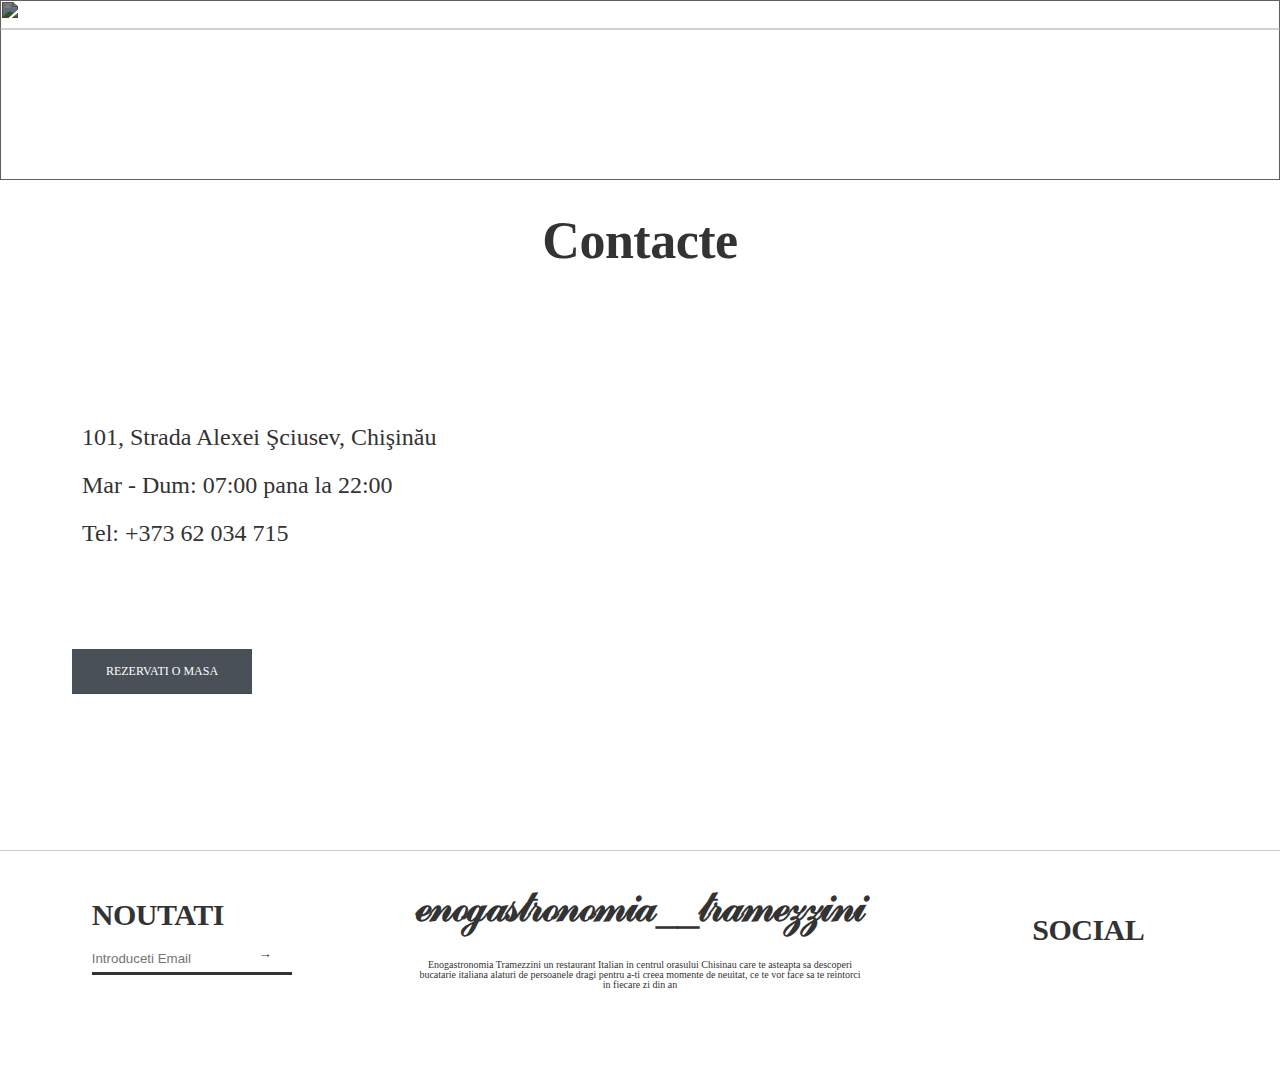
==== page/contacte.html @ 8eac7aad "Add files via upload" ====
<!DOCTYPE html>
<html lang="en">
<head>
    <meta charset="UTF-8">
    <meta name="viewport" content="width=device-width, initial-scale=1.0">
    <title>Contacte &verbar; Tramezzini Casa Gastronomiei Italiene</title>
    <link rel="stylesheet" href="/css/style.css" />
    <link rel="stylesheet" href="/css/general.css" />
    <link rel="stylesheet" href="/css/style-contacte.css" />
    <link rel="stylesheet" href="/css/queries.css" />
</head>
<body>
    <header class="header-container ">
        <div class="navigation ">
          <ul class="header-list">
            <li class="header-list-item" >
              
              <div class="list-item-text ">
              <div class="square-big"></div>
              <a href="/index.html">Pagina Pricipala</a>
            </div>
            </li>
            <li class="header-list-item">
              <div class="list-item-text">
              <div class="square-big"></div>
              <a href="despre-noi.html">Despre Noi</a>
              </div>
            </li>
            <li class="header-list-item">
              <div class="list-item-text">
              <div class="square-big"></div>
              <a href="povestea-noastra.html">Povestea Noastra</a>
              </div>
            </li>
            <li class="header-list-item" id="active-item">
              <div class="list-item-text">
  
              <div class="square-big"></div>
              <a href="#">Contacte</a>
              </div>
            </li>
            <li class="header-list-item">
              <div class="list-item-text">
  
              <div class="square-big"></div>
              <a href="meniu.html">Meniul Nostru</a>  
              </div>          
            </li>
            <li class="header-list-item">
              <div class="list-item-text">
  
              <div class="square-big"></div>
              <a href="https://ig.me/m/enogastronomia_tramezzini_"><span id="gold">Rezerva o Masa</span></a>  
              </div>          
            </li>
          </ul>
  
          <ul class="header-info-list">
            <li class="header-info-list-item">
              <div class="pre-header-section">
                  <ion-icon
                    name="location-outline"
                    class="pre-header-icon"
                  ></ion-icon>
                  <a href="https://maps.app.goo.gl/6AKCDLFX1nU8ZpYNA">101, Strada Alexei Şciusev, Chişinău</a>
                </div>
            </li>
            <li class="header-info-list-item">
              <div class="pre-header-section">
                  <ion-icon
                    name="call-outline"
                    class="pre-header-icon"
                  ></ion-icon>
                  <a href="tel:+37362034715">+373 62 034 715</a>
                </div>
            </li>
            <li class="header-info-list-item">
                 <div class="pre-header-section">
                  <ion-icon
                    name="mail-outline"
                    class="pre-header-icon"
                  ></ion-icon>
                  <a href="mailto:enogastronomia-tramezzini@gmail.com"
                    >enogastronomia-tramezzini@gmail.com</a
                  >
                </div>
            </li>
          </ul>
        </div>
      </header>
      <div class="overlay "></div>
  
          <section class="pre-header--container">
            <div class="pre-header">
              <div class="pre-header--module">
                <div class="pre-header-section">
                  <ion-icon
                    name="location-outline"
                    class="pre-header-icon"
                  ></ion-icon>
                  <a href="https://maps.app.goo.gl/6AKCDLFX1nU8ZpYNA">101, Strada Alexei Şciusev, Chişinău</a>
                </div>
                <div class="square dissapear"></div>
  
                <div class="pre-header-section dissapear">
                  <ion-icon
                    name="time-outline"
                    class="pre-header-icon"
                  ></ion-icon>
                  <p>Mar - Dum: 07:00 pana la 22:00</p>
                </div>
              </div>
  
              <div class="pre-header-section position-center gone">
                <ion-icon
                  name="time-outline"
                  class="pre-header-icon"
                ></ion-icon>
                <p>Mar - Dum: 07:00 pana la 22:00</p>
              </div>
              <div class="pre-header--module">
                <div class="pre-header-section">
                  <ion-icon
                    name="call-outline"
                    class="pre-header-icon"
                  ></ion-icon>
                  <a href="tel:+37362034715">+373 62 034 715</a>
                </div>
  
                <div class="square dissapear" ></div>
                <div class="pre-header-section dissapear">
                  <ion-icon
                    name="mail-outline"
                    class="pre-header-icon"
                  ></ion-icon>
                  <a href="mailto:enogastronomia-tramezzini@gmail.com"
                    >enogastronomia-tramezzini@gmail.com</a
                  >
                </div>
              </div>
            </div>
          </section>
  
          <header class="header">
            
            <button class="menu" id="menu">
              <div class="rectangle rt-1"></div>
              <div class="rectangle rt-2"></div>
              <div class="rectangle rt-3"></div>
            </button>
           
           <a href="/index.html"> <img  src="/logo.png" alt="" class="logo" /> </a>
  
            <div class="social-icons">
              <a href="https://www.facebook.com/people/Enogastronomia-Tramezzini/100083221666128/"
                ><ion-icon name="logo-facebook" class="social-logo"></ion-icon>
              </a>
              <a href="https://www.instagram.com/enogastronomia_tramezzini_/"
                ><ion-icon name="logo-instagram" class="social-logo"></ion-icon
              ></a>
            </div>
          </header>

          <div class="background-img">
          <img src="/img/DSC00009.JPG" alt="">
        </div>


        <section class="contacte-container">
            <div class="contact-section-2 container">
                <div class="contact-section-title">
            <h1 class="heading-primary">Contacte</h1>
        </div>
            <div class="contacte-container-text">
                <div class="section-text" >
                    <ion-icon
                      name="location-outline"
                      class="pre-header-icon"
                    ></ion-icon>
                    <a href="https://maps.app.goo.gl/6AKCDLFX1nU8ZpYNA">101, Strada Alexei Şciusev, Chişinău</a>
                  </div>
                    <div class="section-text" >
                    <ion-icon
                      name="time-outline"
                      class="pre-header-icon"
                    ></ion-icon>
                    <p>Mar - Dum: 07:00 pana la 22:00</p>
                    </div>
              
                    <div class="section-text margin-btm-medium" >
                    <ion-icon name="call-outline" class="pre-header-icon" ></ion-icon>
                    <a href="tel:+37362034715">Tel: +373 62 034 715 </a>
                    </div>

                    <div class="footer-social-logo social-icons">
                        <a href="https://www.facebook.com/people/Enogastronomia-Tramezzini/100083221666128/"
                        ><ion-icon name="logo-facebook" class="social-logo"></ion-icon>
                      </a>
                      <a href="https://www.tiktok.com/@tramezzini84?is_from_webapp=1&sender_device=pc">
                      <ion-icon name="logo-tiktok" class="social-logo"></ion-icon></a>
                      <a href="https://www.instagram.com/enogastronomia_tramezzini_/"
                        ><ion-icon name="logo-instagram" class="social-logo"></ion-icon
                      ></a>
                    </div>

                    <div class="btn-slide" id="contact-slide">
                        <a
                          href="https://ig.me/m/enogastronomia_tramezzini_"
                          class="slide-text" id="contact-text"
                          >Rezervati o masa</a
                        >
                        <a
                          href="https://ig.me/m/enogastronomia_tramezzini_"
                          class="slide-logo"
                        >
                          <ion-icon name="calendar-outline" class="social-logo"></ion-icon>
                        </a>
        
                      </div>
            </div>
            <div class="contact-section-map">
            <iframe src="https://www.google.com/maps/embed?pb=!1m14!1m8!1m3!1d1359.4848790931437!2d28.82961898117293!3d47.040824228911774!3m2!1i1024!2i768!4f13.1!3m3!1m2!1s0x40c97df5c424f32d%3A0xf8d1a107ef6e7cd5!2sENOGASTRONOMIA%20TRAMEZZINI!5e0!3m2!1sen!2s!4v1689856167009!5m2!1sen!2s" width="600" height="450" style="border:0;" allowfullscreen="" loading="lazy" referrerpolicy="no-referrer-when-downgrade"></iframe>
        </div>
        </div>
        
        </section>
        <footer class="footer-container">
            <div class="footer  grid"> 
              <div class="news-cell">
                <div class="container-social">
                  <h2 class="heading-tertiary" id="margin-btm-small">NOUTATI</h2>
                  <form name="submit-to-google-sheet" class="input-container">
                    <input
                      class="inpt"
                      type="email"
                      name="Email"
                      required="required"
                      placeholder="Introduceti Email"
                    />
                    <button type="submit" class="btn-inpt">&rarr;</button>
                    <p class="good"></p>
                  </form>
                </div>
              </div>
      
              <div class="footer-logo-container">
                <h1 class="heading-secondary logo-footer" id="margin-btm-mid">enogastronomia__tramezzini</h1>
                <p>Enogastronomia Tramezzini un restaurant Italian in centrul orasului Chisinau care te asteapta sa 
                  descoperi bucatarie italiana alaturi de persoanele dragi pentru a-ti creea momente de neuitat, ce te vor face sa te reintorci in fiecare zi din an</p>
              </div>
              <div class="footer-social-container">
                <div class="footer-social-container-text">
                <h2 class="heading-tertiary" id="margin-btm-small">
                  SOCIAL
                </h2>
                <div class="footer-social-logos social-icons">
                <a href="https://www.facebook.com/people/Enogastronomia-Tramezzini/100083221666128/"
                ><ion-icon name="logo-facebook" class="social-logo"></ion-icon>
              </a>
              <a href="https://www.tiktok.com/@tramezzini84?is_from_webapp=1&sender_device=pc">
              <ion-icon name="logo-tiktok" class="social-logo"></ion-icon></a>
              <a href="https://www.instagram.com/enogastronomia_tramezzini_/"
                ><ion-icon name="logo-instagram" class="social-logo"></ion-icon
              ></a>
            </div>
              </div>
            </div>
            </div>
          </footer>
          <script
            type="module"
            src="https://unpkg.com/ionicons@7.1.0/dist/ionicons/ionicons.esm.js"
          ></script>
          <script
            nomodule
            src="https://unpkg.com/ionicons@7.1.0/dist/ionicons/ionicons.js"
          ></script>

          <script src="/script.js"></script>
          
</body>
</html>
---- css/style.css ----
* {
  margin: 0;
  padding: 0;
  scroll-behavior: smooth;
  box-sizing: border-box;
}

*::after,
*::before {
  margin: 0;
  padding: 0;
  box-sizing: border-box;
}

html {
  font-size: 62.5%;
  color: #fff;
}

body {
  font-family: sans-serif;
  line-height: 1;
  font-weight: 400;
  color: #fff;
  position: relative;



}



#home{
  overflow-x: hidden ;
  
}

/* *************************** */

/* header */

.header-container{
  z-index: 999;
  background-color: hwb(0 100% 0% / 0.9);
  position: fixed;
  top: 0;
  left: 0;
  width: 45rem;
  height: 100vh;
  transform: translateX(-100%);
  -webkit-backdrop-filter: blur(5px);
  backdrop-filter: blur(5px);
  transition: all 0.3s ease;
  /* doesnt allow transitions at all */
  /* display: none */

  /* hide it visually */
  opacity: 0;

  /* make it unacccesible to mouse and keyboard */
  pointer-events: none;

  /* hide it from screen readers */
  visibility: hidden;

}




.nav-open .header-container {
  opacity: 1;
  pointer-events: auto;
  visibility: visible;
  transform: translateX(0%);

}



.navigation{
  width: 100%;
  height: 100%;
  display: grid;
  grid-template-rows: 1fr 1fr;
  padding-top: 4rem;
  padding-bottom: 2rem;
  position: relative;
}




.header-list{
  list-style: none;
  display: flex;
  flex-direction: column;
  font-size: 2rem;
}

.header-list-item{
border-bottom: 1px solid #00000029;
 z-index: 9999;
height: 6.8rem;
 display: flex;
 align-items: center;
position: relative;
}

.list-item-text{
  display: flex;
 align-items: center;
 margin-left: 1.4rem;
gap: 1.4rem;
position: absolute;
left: -2.8rem;
transition: all 0.3s ease;
width: 100%;
padding: 3.2rem 0;
}


.header-list-item:hover .list-item-text{
  left: 0;
}


#active-item .list-item-text{
  left: 0;
}

.header-list-item a {
  color: #333;
  text-decoration: none;

}

.square-big{
  content: "";
  width: 1rem;
  height: 1rem;
  border: 1px solid #333;
  transform: rotate(45deg);
}

.header-info-list{
  display: flex;
  flex-direction: column;
  list-style: none;
  justify-content: end;
  margin-left: 1.4rem;
  gap: 0.8rem;
}


.header-info-list-item .pre-header-section a:link,
.header-info-list-item .pre-header-section a:visited{
  color: #333;
  text-decoration: none;
  cursor: pointer;
  transition: all 0.3s ease;
  font-size: 1.4rem;
}


.header-info-list-item .pre-header-section .pre-header-icon{
  color: #333;
  width: 1.4rem;
  height: 1.4rem;
}

.header-info-list-item .pre-header-section a:hover,
.header-info-list-item .pre-header-section a:active{
  color: #5f5f5f;
}

.overlay {
  position: fixed;
  top: 0;
  left: 0;
  width: 100%;
  height: 100%;
  background-color: rgba(0, 0, 0, 0.3);
  z-index: 10;
  transition: all 0.3s ;
  opacity: 0;
  pointer-events: none;
  visibility: hidden;


}


.show-overlay{
  opacity: 1;
  pointer-events: auto;
  visibility: visible;
  z-index: 5;
}





/* *************************** */

/* nav */

/* .nav{
  width: 100%;
position: absolute;
top: 0;
background-color: #333333c0;
z-index: 999;
display: flex;
align-items: center;
justify-content: space-between;
padding: 1.6rem 3.2rem;
} */


.header.sticky {
  position: fixed;
  height: 60px;
  z-index: 900;
  padding: 1.6rem 3.2rem;
  background-color: #333333c0;
top: 0;
  box-shadow: 0 12px 24px rgba(0, 0, 0, 0.25);
  animation: fade-down 0.4s forwards ;
}

@keyframes fade-down{
  0%{
    transform: translateY(-30px);
    opacity: 0;
  }
  100%{
    transform: translateY(0);
    opacity: 1;
  }
}

.hide {
  opacity: 0;
  transition: all 1 ease;
}

.show {
  opacity: 1;
  transition: all 1 ease;
}


/* *************************** */



/* *************************** */
/* hero */


.hero {
  background-color:  hsla(180, 2%, 8%, 1);
  position: relative;
  height: 100vh;
  overflow: hidden;
  z-index: 1;
}

.hero .slider-item {
  position: absolute;
  top: 50%;
  left: 50%;
  transform: translate(-50%, -50%);
  width: 100%;
  height: 100%;
  display: grid;
  place-content: center;
  padding-block-start: 100px;
  opacity: 0;
  visibility: hidden;
  transition: 1000ms ease;
  z-index: 1;
}

.hero .slider-item.active {
  opacity: 1;
  visibility: visible;
}

.hero-slider{
  height: 100%;
overflow: hidden;
position: relative;

}

.hero-text--section{

  position: absolute;
  top: 50%;
  left: 50%;
  transform: translate(-50%, -50%);
  /* margin: 0 auto; */
  display: flex;
  flex-direction: column;
  justify-content: center;
  align-items: center;
  text-align: center;
  font-family: "Cormorant Garamond", serif;
  width: 100%;
  height: 100%;
  opacity: 1;
}


.small-text{
  text-align: center;
}


.hero-container .slider-item.active {
  opacity: 1;
  visibility: visible;
  transition-delay: 0ms;
  z-index: 2;
}

.hero .slider-bg {
  position: absolute;
  top: 0;
  left: 0;
  width: 100%;
  height: 100%;
  transform: scale(1.15);
  filter: brightness(0.7);
  pointer-events: none;
  user-select: none;
  z-index: -1;
}


.hero .slider-item.active .slider-bg {
  animation: smoothScale 7s linear forwards;
}

@keyframes smoothScale {
  0% { transform: scale(1); }
  100% { transform: scale(1.15); }
} 

.img-cover{
  width: 100%;
  height: 100vh;
object-fit: cover;
}

.pre-header--container {
  border-bottom: 2px solid rgba(154, 154, 154, 0.465);
  margin-bottom: 2.4rem;
  position: absolute;
  left: 0%;
  width: 100%;
  z-index: 9;
}


.pre-header {
  display: flex;
  justify-content: space-between;
  margin: 0 auto;
  padding: 0.8rem 3.2rem;
  font-size: 1.2rem;
  position: relative;
}

.pre-header--module {
  display: flex;
  gap: 4.6rem;

  align-items: center;
}

.pre-header-section {
  display: flex;
  gap: 0.8rem;
}

.pre-header-section a:link,
.pre-header-section a:visited {
  color: #fff;
  text-decoration: none;
  cursor: pointer;
  transition: all 0.3s ease;
}

.pre-header-section a:hover,
.pre-header-section a:active {
  color: #a4a4a4;
}

.square {
  content: "";
  width: 0.6rem;
  height: 0.6rem;
  border: 1px solid #fff;
  transform: rotate(45deg);
}

.header {
  display: flex;
  justify-content: space-between;
  width: 100%;
  padding: 0 3.2rem;
  position: relative;
  position: absolute;
  left: 0;
  top: 64px;
  z-index: 9;
}

.menu {
  display: flex;
  justify-content: center;
  align-items: flex-start;
  flex-direction: column;
  border: none;
  outline: none;
  background: none;
  cursor: pointer;
  gap: 5px;
  position: relative;
  height: 15px;
  width: 25px;
}

.rectangle {
  background-color: #fff;
  height: 3px;
  width: 25px;
  border-radius: 9px;
  transition: all 0.3s;
  left: 0;
  position: absolute

}

.rt-1{
  top: 50%;
transform: translateY(-0.8rem);

}

.rt-2{
top: 50%;
transform: translateY(-50%);
}

.rt-3{
  top: 50%;
transform: translateY(0.5rem);

}

.menu:hover .rectangle{
  background-color: #bbb;
}

.menu:hover .rt-1{
  width: 18px;
}

.menu:hover .rt-3{
  width: 15px;
}




.social-icons {
  display: flex;
  gap: 1.2rem;
}
.social-icons a:link,
.social-icons a:visited {
  color: #fff;
  text-decoration: none;
  transition: all 0.3s ease;
}

.social-icons a:hover,
.social-icons a:active {
  color: #a4a4a4;
  cursor: pointer;
}

.social-logo {
  width: 2.4rem;
  height: 2.4rem;
}

.logo {
  position: absolute;
  top: 50%;
  left: 50%;
  transform: translate(-50%, -50%);
  width: 20rem;
}

.arr-btn {
  position: absolute;
  top: 50%;
  transform: translateY(-50%);
  padding: 2rem;
  outline: none;
  background: none;
  border: none;
  cursor: pointer;
  z-index: 9;

}


.arrow{
  width: 4.8rem;
  height: 4.8rem;
  color: #fff;
}

.arr-left {
  left: 2rem;
}

.arr-right {
  right: 2rem;
}


.hero-title {
  font-size: 7.4rem;
  width: 70rem;
  letter-spacing: -1.5px;
  letter-spacing: 0.5px;
  line-height: 1.1;
  margin-bottom: 2rem;
  font-weight: 700
}

.hero-small-title {
  font-size: 1.4rem;
  text-transform: uppercase;
  line-height: 1.4;
  letter-spacing: 1.2px;
  margin-bottom: 1.6rem;
  font-weight: 600;
  z-index: 9;
}

.hero-text {
  font-size: 1.8rem;
  margin-bottom: 6.4rem;
  font-weight: 500;
}

.hero-follow-up:link,
.hero-follow-up:visited {
  color: #fff;
  font-size: 1.2rem;
  text-transform: uppercase;
  letter-spacing: 0.5;
  transition: all 0.4s;
  display: inline-block;
  text-decoration: none;
  padding: 0 0.6rem;
  border-bottom: 1px solid white;
  padding-bottom: 0.4rem;
  transition: all 0.3s ease;
}

.hero-follow-up:hover,
.hero-follow-up:active {
  border-bottom: 1px solid rgba(255, 255, 255, 0);
}

.slider-reveal {
  opacity: 0;
  transform: translateY(3rem);
}

.slider-item.active .slider-reveal {
  animation: fade-up 1s ease forwards;
}

@keyframes fade-up {
  0% {
    opacity: 0;
    transform: translateY(30px);
  }

  100% {
    opacity: 1;
    transform: translateY(0px);
  }
}

@keyframes fade-in {
  0% {
    opacity: 0;
  }
  100% {
    opacity: 1;
  }
}

.slider-item.active .slider-reveal {
  animation: fade-up 1s ease forwards;
}

.slider-item.active .hero-small-title {
  animation-delay: 500ms;
}
.slider-item.active .hero-title {
  animation-delay: 1000ms;
}
.slider-item.active .hero-text {
  animation-delay: 1500ms;
}

.slider-item.active .hero-follow-up {
  animation-delay: 2000ms;
}

/* form */
.form {
  display: flex;
  justify-content: center;
  align-items: center;
  margin-bottom: 4.8rem;
  
}

.form .square {
  width: 0.6rem;
  height: 0.6rem;
  z-index: 9;
}

.circle {
  content: "";
  width: 0.6rem;
  height: 0.6rem;
  border: 1px solid #fff;
  border-radius: 50%;
  background-color: #fff;
  z-index: 9;
}

.line {
  height: 0.1rem;
  width: 3rem;
  background-color: #fff;
  z-index: 9;
}

.box {
  width: 1.3rem;
  height: 1.3rem;

  position: relative;
  margin: 0 0.3rem;
  z-index: 9;
}

.box:before,
.box:after {
  content: "";
  position: absolute;
}

.box:before {
  position: absolute;
  top: 0;
  left: 0;
  content: "";
  height: calc(
    100%
  ); /* -22px is 2 * 10px gap on either side - 2px border on either side */
  width: calc(
    100%
  ); /* -22px is 2 * 10px gap on either side - 2px border on either side */
  border: 1px solid #fff;
  transform: rotateX(45deg) rotateZ(45deg);
}
/* *********************************** */
/* swiper */

.swiper-section{
  margin-top: 9.6rem;
}

.swiper {
  width: 100%;
position: relative;
margin-bottom: 3rem;
}

.swiper-slide {
  background-position: center;
  width: 700px;
  height: 400px;
  position: relative;
}


.swiper-slide img {
  display: block;
  width: 100%;
  height: 100%;
  object-fit: cover;
  position: relative;
}

.swp-2 img{
  object-position: 50% 70%
  
}

.swp-3 img{
  object-position: 50% 90%
  
}

.swp-1 img{
  object-position: 100% 60%
}

.swiper-slide:before{
position: absolute;
height: 100%;
width: 100%;
content: '';
background-color: rgba(0, 0, 0, 0.26);
top: 0;
left: 0;
z-index: 2;
}


.swiper-slide:after{
  font-family: 'Montserrat', sans-serif;
  font-weight:  500;
  position: absolute;
  width: auto;
  height: auto;
  bottom: 10px;
  left: 30px;
  font-size: 2.8rem;
  z-index: 3;
  text-shadow: 0 1.2rem 2.4rem rgba(0, 0, 0, 1);
}

.swp-1::after{
  content: 'Prosciutto Cotto cu trufe';
}

.swp-2:after{
content: 'Lasagna cu ciuperci';
}

.swp-3:after{
  content: 'Brie de Buffola';
  }


  .swiper-text-container{
    display: flex;
    align-items: center;
    justify-content: center;
    flex-direction: column;
  font-family: "Cormorant Garamond", serif;
  }

  .swiper-text-container .subheading{
    color: #333;
  }

  .swiper-text-container .heading-secondary{
    margin-bottom: 5.8rem;
  }

  .swiper-text-container .form{
    margin-bottom: 3.2rem;
  }

/* Galerie */
/* *********************************** */

.galerie-container {
  margin: 9.6rem 0;
}

.galerie {
  grid-template-columns: 40% 1fr;
  font-family: "Cormorant Garamond", serif;
  position: relative;
}

#galerie-secondary {
  margin-bottom: 2.4rem;
}

.galerie-text {
  font-size: 1.8rem;
  font-weight: 500;
  line-height: 1.8;
  margin-bottom: 4.8rem;
  color: #333;
}
.galerie-img {
  overflow: scroll;

}

.container-img:link,
.container-img:visited {
  transition: all 0.3s ease;
  display: inline-block;
  position: relative;
  margin-bottom: 1rem;
  height: 30.8rem;
  color: rgba(255, 255, 255, 0.6);
  width: 23.4rem;
  background: url("/galerie/galerie-1.png");
  background-size: cover;
  transition: all 0.5s ease;
}

.logo-galerie {
  position: absolute;
  left: 50%;
  top: 50%;
  transform: translate(-50%, -50%);
  z-index: 3;
}

.tint {
  height: 30.8rem;
  width: 23.4rem;
  background-color: rgba(0, 0, 0, 0);
  z-index: 2;
  transition: all 0.5s;
}

.container-img:nth-child(1) {
  background: url("/galerie/galerie-1.png");
  background-size: cover;
}

.container-img:nth-child(2) {
  background: url("/galerie/galerie-2.png");
  background-size: cover;
}
.container-img:nth-child(3) {
  background: url("/galerie/galerie-3.png");
  background-size: cover;
}
.container-img:nth-child(4) {
  background: url("/galerie/galerie-4.png");
  background-size: cover;
}
.container-img:nth-child(5) {
  background: url("/galerie/galerie-5.png");
  background-size: cover;
}
.container-img:nth-child(6) {
  background: url("/galerie/galerie-6.png");
  background-size: cover;
}

.container-img:hover,
.container-img:active {
  background-size: cover;
  color: #fff;
}

.container-img:hover .tint {
  background: rgba(0, 0, 0, 0.4);
}


.r-sign{
  position: absolute;
  z-index: 999;
  bottom: 2rem;
  right: 2rem;
  width: 3.2rem;
  height: 3.2rem;
  content: '&rarr;';
  background-color: rgba(51, 51, 51, 0.9);
display: flex;
align-items: center;
justify-content: center;
animation: infinite bg-fade 4s ;
font-size: 1.6rem;
border-radius: 6px;
}


@keyframes bg-fade{
  0%{
  right: 20%;
  opacity: 0;

  }

  20%{
    opacity: 1;
  }

  100%{
    right: -6rem;
  
    }
}


/* *********************************** */

/* big background */
.bg-container {
 position: relative;
}
.bg-container::after{
  background-image: url(/food-bg/section-background-30.png);
  background-size: cover;
  position: absolute;
  width: 100%;
  height: 100%;
  opacity: 0.4;
  content: '';
  left: 0;
  top: 0;
  z-index: -1;
}

.content-container {
  display: grid;
  grid-template-rows: auto auto 1fr;
  gap: 12.8rem;
}
/* *********************************** */

/* about-us */

.about-us-container {
  margin-top: 9.6rem;
}

.about-us {
  display: grid;
  grid-template-columns: 40% 20% 40%;
  font-family: "Cormorant Garamond", serif;
}

.about-us-img-container {
  display: flex;
  align-items: center;
  justify-content: center;
}

.about-us-img {
  height: 90%;
  height: 100vh;

}

.about-us-section {
  display: flex;
  justify-content: center;
  flex-direction: column;
}

.left-section {
  align-items: end;
  text-align: right;
}

.right-section {
  align-items: start;
  text-align: left;
}

.about-us-text {
  font-size: 1.6rem;
  line-height: 1.8;
  font-weight: 700;
  color: #333;
  margin-bottom: 3.2rem;
}

#about-us-secondary {
  margin-bottom: 2.4rem;
}

.btn:link,
.btn:visited {
  font-size: 1.4rem;
  color: #fff;
  padding: 1rem 2rem;
  text-decoration: none;
  background-color: #495057;
  border: 1px solid #495057;
  transition: all 0.4s ease;
}

.btn:hover,
.btn:active {
  background-color: #49505700;
  color: #495057;
}

.active.right-section{
animation: app-right 1s ease-in forwards
}

.active.left-section{
  animation: app-left 1s ease-in forwards;
}

@keyframes app-right{
  0%{transform: translate(-30px); opacity: 0;} 100%{transform: translate(0px); opacity: 1;}
}
@keyframes app-left{
  0%{transform: translate(30px); opacity: 0;} 100%{transform: translate(0px); opacity: 1;}
}
/* *********************************** */

/* *********************************** */

/* Menu */

.menu-container {
  font-family: "Cormorant Garamond";
}

.menu-section {
  color: #000;
  display: flex;
  flex-direction: column;
  align-items: center;
  justify-content: center;
  position: relative;
 
}

.and {
  font-family: "Commercial Script";
}

.swiper-section .form .box::before,
.menu-section .form .box::before {
  border: 1px solid black;
}

.menu-section .subheading {
  color: #333;
  font-size: 1.6rem;
  font-weight: 600;
}

.drinks-food-container {
  display: grid;
  grid-template-columns: 1fr 1fr;
  column-gap: 14rem;
  width: 90%;
  row-gap: 1.4rem;

}

.drinks-container,
.food-container {
  display: flex;
  flex-direction: column;
  justify-content: center;
  align-items: center;
}



.food-list {
  list-style: none;
  display: flex;
  flex-direction: column;
  gap: 3.2rem;
  width: 100%;
}

.food-pick {
  display: flex;
  align-items: center;
  justify-content: space-between;
  width: 100%;
}

.food-price {
  display: flex;
  align-items: center;
  justify-content: right;
  gap: 1.8rem;
  width: 40%;
}

.food-all{
  width: 60%;
  font-family: 'Montserrat', sans-serif;
}
.food {
  width: 80%;
  font-size: 1.5rem;
  font-weight: 400;
  line-height: 1.3;
}

.price {
  font-size: 2.2rem;
  font-weight: 400;
}

.description {
  font-size: 1.4rem;
  font-weight: 500;
}


.btn-container-menu{
  display: flex;
  justify-content: center;
  align-items: center;
  grid-column: 1/-1;
  margin-top: 2.4rem;
}
 

/* borders */

.menu-svg{
  stroke-dasharray: 500;
  stroke-dashoffset: 500;
  position: absolute;
  
}

.menu-svg-1{
  left: 20px;
  top: 90px;
  transform: scale(0.9);
}

.menu-svg-2{
  right: 20px;
  top: 90px;
  transform: scaleX(-1) scale(0.9);
}

.menu-svg-3{
  left: 20px;
  bottom: -60px;
  transform: scaleY(-1) scale(0.9);
}

.menu-svg-4{
  right: 20px;
  bottom: -60px;
  transform: scaleY(-1) scaleX(-1) scale(0.9);
}


.line-upper{
  position: absolute;
  content: '';
  width: 32%;
  height: 1px;
  background-color: #000;
 
}

.lu-left{
  left: 112px;
  top: 110px;
}

.lu-right{
  right: 112px;
  top: 110px;
  transform: scaleX(-1);
}


.line-middle{
  position: absolute;
  content: '';
  width: 1px;
  height: 0%;
  background-color: #000;
}

.lm-left{
  left: 35px;
  top: 184px;
}

.lm-right{
  right: 35px;
  top: 184px;
}

.line-lower{
  position: absolute;
  content: '';
  width: 42.1%;
  height: 1px;
  background-color: #000;
  bottom:-42px;
}

.ll-left{
  left: 111px;
}

.ll-right{
  right: 111px;
  transform: scaleX(-1);
}






.reveal {
   
  opacity: 1;
}

.reveal.active {
  opacity: 1;
}

.active.dash-big {
  animation: 1.4s dash-big  ease-in forwards;
 
}


.active.line-app-1{
  animation: 1.4s line-appear-1 ease-in forwards
}

.active.line-app-2{
  animation: 1.4s line-appear-2 ease-in forwards
}

.active.line-app-3{
  animation: 1.4s line-appear-3 ease-in forwards
}

@keyframes line-appear-1{
  0%{  width: 0;} 100%{ width: 32%;}
}

@keyframes line-appear-2{
  0%{  height: 0;} 100%{ height: 75.2%;}
}

@keyframes line-appear-3{
  0%{  width: 0;} 100%{ width: 42.1%;}
}



@keyframes dash-big {



  to{
    stroke-dashoffset: 0;

  }
}


/* *********************************** */

/* *********************************** */

/* Cuvanutul bucatarului */

.cuvantul-bucatarului {
  display: grid;
  grid-template-columns: 40% 60%;
}
.cuvantul-bucatarului-img-container{
  display: flex;
  justify-content: center;
  align-items: center;
}


.cuvantul-bucatarului-img-container img {
  width: 100%;
}

.cuvantul-bucatarului-text-container {
  font-family: "Cormorant Garamond";
  color: #333;
}

.cuvantul-bucatarului-text-container .subheading {
  color: #333;
  font-weight: 600;
}

.cuvantul-bucatarului-text-container .heading-primary {
  font-family: "Commercial Script";
  margin-bottom: 3.2rem;
}

.cuvantul-bucatarului-text {
  font-size: 1.8rem;
  width: 80%;
  margin-bottom: 3.2rem;
}

.cuvantul-bucatarului-text img {
  width: 100px;
  filter: brightness(0);
}

.cuvantul-bucatarului-text p {
  display: inline;
}

.name-chef {
  font-size: 1.6rem;
  margin-bottom: 1.6rem;
}

/* *********************************** */

/* *********************************** */

/* cta */



.contact-container{
  margin-top: 9.6rem;
  padding: 3.2rem;
}

.contact-section .subheading{
  color: #eee;
}


.contact-section {
  max-width: 100%;
  padding: 4.8rem 3.2rem;
  font-family: "Cormorant Garamond";
  color: #fff;
  display: grid;
  grid-template-columns: 1fr 1fr;
  background: linear-gradient(to right,#000000, #00000000), url('/img/contanct-bg-1.webp');
  background-size: cover;
 background-position: center;
 position: relative;
}

.contact-section::after{
  content: '';
  background-image: url('/contact-bg/arrow-up.png');
  height: 1.3rem;
  width: 12.4rem;
  position: absolute;
  left: 50%;
  transform: translateX(-50%);
}

.contact-section::before{
  content: '';
  background-image: url('/contact-bg/arrow-down.png');
  height: 1.3rem;
  width: 12.4rem;
  position: absolute;
  left: 50%;
  bottom: 0;
  transform: translateX(-50%);
}






.contact-text-container{
  display: flex;
  flex-direction: column;
  justify-content: center;
}

.contact-text-container .heading-primary{
  margin-bottom: 4.6rem;
  color: #fff;
}

.section-text {
  display: flex;
  gap: 1rem;
  font-size: 2.4rem;
  margin-bottom: 2.4rem;
}

.section-text a:link,
.section-text a:visited {
  
  color: #fff;
  text-decoration: none;
  cursor: pointer;
  transition: all 0.3s ease;
}

.section-text a:hover,
.section-text a:active {
  color: #aaa;
}

.contact-img-container{
  display: flex;
  align-items: center;
  justify-content: end;
  content: '';
}


#contact-slide{
  width: 18rem;
}

#contact-text{
  width: 18rem;
}

#contact-slide .slide-logo{
  width: 18rem;
}

/* *********************************** */


/* *********************************** */

/* footer */

.footer-container{
  border-top: 1px solid rgba(0, 0, 0, 0.2);
  margin-top: 9.6rem;
  margin-bottom: 6.8rem;
}

.footer{
  display: grid;
  grid-template-columns: 1fr 1fr 1fr;
  font-family: "Cormorant Garamond";
  color: #333;
  padding: 3.2rem 3.2rem;
  max-width: 100%;
}

.footer-social-container{
  display: flex;
  align-items: center;
  justify-content: center;
}

.footer-social-container-text{
  flex-direction: column;

  align-items: center;
}


.footer-logo-container{
  text-align: center;
}

.footer-social-logos{

  display: flex;
  justify-content: space-between;
}


.logo-footer{
  font-family: "Commercial Script";
  margin-bottom: 3.2rem;
}


.footer-social-logos a:link,
.footer-social-logos a:visited {
  color: #333;
  text-decoration: none;
  transition: all 0.3s ease;
}

.footer-social-logos a:hover,
.footer-social-logos a:active {
  color: #717171;
  cursor: pointer;
}

/* news cell */

.news-cell {
  display: flex;
  justify-content: center;
  align-items: center;
}



.container-social input {
  background-color: #ffffff;
  outline: none;
  border: none;
  border-bottom: 3px solid #333;
  width: 200px;
  height: 30px;
}

.btn-inpt {
  color: #333;
  position: absolute;
  top: 25%;
  right: 10%;
  transform: translateY(-50%);
  outline: none;
  border: none;
  cursor: pointer;
  background-color: #ffffff;
}

.good, .bad  {
  color: #000;
  font-size: 10px;
  width: 225px;
  position: absolute;
  bottom: -15px;
  font-weight: 600;
}










/* rights-section */

.rights-container{
  max-width: 100%;
  padding: 3.2rem;
  color: #717171;
  margin: 0 auto;
  text-align: center;
  border-top: 1px solid rgba(0, 0, 0, 0.2);
}



.rights-text{
  font-size: 1.2rem;
  font-weight: 400;
  margin-bottom: 1.4rem;
}

.design:link,.design:visited{
  color: #717171 ;

}

.design:hover,.design:active{
  text-decoration: none;

}




/* *********************************** */

/*
SPACING SYSTEM (px)
2 / 4 / 8 / 12 / 16 / 24 / 32 / 48 / 64 / 80 / 96 / 128

FONT SIZE SYSTEM (px)
10 / 12 / 14 / 16 / 18 / 20 / 24 / 30 / 36 / 44 / 52 / 62 / 74 / 86 / 98
*/
---- css/general.css ----
* {
  margin: 0;
  padding: 0;
  scroll-behavior: smooth;
  box-sizing: border-box;
}

*::after,
*::before {
  margin: 0;
  padding: 0;
  box-sizing: border-box;
}

html {
  font-size: 62.5%;
  color: #fff;
}

body {
  font-family: sans-serif;
  line-height: 1;
  font-weight: 400;
  color: #fff;


}


@font-face {
  font-family: "Commercial Script";
  src: url(/fonts/commercialscriptcomregular.ttf);
}


/* background */

/* ******************************* */

/* ******************************* */

.position-center{
  position: absolute;
  top: 50%;
  left: 50%;
  transform: translate(-50%,-50%);
}

.gone{
  display: none;
}

.gone-btn{
  display: none;
}

.gone-55{
  display: none;
}


.container {
  max-width: 120rem;
  margin: 0 auto;
  padding: 0 3.2rem;
}

.container-big {
  max-width: 140rem;
  margin: 0 auto;
  padding: 0 3.2rem;
}

.container-galerie {
  max-width: 100vw;
  padding-left: 3.2rem;
}

.grid {
  display: grid;
  row-gap: 9.6rem;
  column-gap: 6.4rem;
}


.hidden {
  display: none;
}

.input-container {
  display: flex;
  flex-direction: column;
  position: relative;
}
/* btn */

.btn-slide {
  display: flex;
  flex-direction: column;
  justify-content: center;
  align-items: center;
  color: #fff;
  width: 9rem;
  height: 4.5rem;
  background-color: #495057;
  position: relative;
  overflow: hidden;
}

.slide-text {
  color: #fff;
  position: absolute;
  top: 50%;
  left: 50%;
  font-size: 1.2rem;
  width: 9rem;
  text-align: center;
  transform: translate(-50%, -50%);
  transition: all 0.3s ease;
  text-decoration: none;
  text-transform: uppercase;
}

.slide-logo {
  top: 150%;
  left: 50%;
  transform: translate(-50%, -50%);
  position: absolute;
  width: 9rem;
  height: 4.5rem;
  background-color: #343a40;
  transition: all 0.3s ease;
  color: #fff;
  display: flex;
  justify-content: center;
  align-items: center;
}

.btn-slide:hover .slide-text {
  top: -50%;
  left: 50%;
  transform: translate(-50%, -50%);
}

.btn-slide:hover .slide-logo {
  top: 50%;
  left: 50%;
  transform: translate(-50%, -50%);
}

/* text */
.heading-primary,
.heading-secondary,
.heading-tertiary {
  font-weight: 700;
  color: #333;
  /* color: #45260a */
  letter-spacing: -0.5px;
}

.heading-primary {
  font-size: 5.2rem;
  line-height: 1.05;
  margin-bottom: 3.2rem;
}

.heading-secondary {
  font-size: 4.4rem;
  line-height: 1.2;
  margin-bottom: 9.6rem;
}

.heading-tertiary {
  font-size: 3rem;
  line-height: 1.2;
  margin-bottom: 3.2rem;
}

.subheading {
  display: block;
  font-weight: 500;
  color: #868e96;
  font-size: 1.6rem;
  margin-bottom: 1.6rem;
  text-transform: uppercase;
  letter-spacing: 0.75px;
}

/* forma */

.forma-basic {
  display: flex;
  align-items: center;
  margin-bottom: 2.4rem;
}

.line-basic {
  width: 2.4rem;
  height: 0.1rem;
  background-color: #333;
  content: "";
}

.oval-basic {
  height: 1rem;
  width: 2rem;
  border: 1px solid #333;
  border-radius: 50%;
  content: "";
}

/* grid */

.grid-2-colomns {
  display: grid;
  grid-template-columns: repeat(2, 1fr);
  gap: 3.2rem;
}

.grid-6-colomns {
  display: grid;
  grid-template-columns: repeat(6, 1fr);
  gap: 3.2rem;
}

.margin-btm-medium{
  margin-bottom: 4.8rem;
}

#margin-btm-small{
  margin-bottom: 1.2rem;
}

#margin-btm-mid{
  margin-bottom: 2.4rem;
}




/* border black */

#black-border {
  border: 1px solid black;
}

#black-bg {
  background-color: #000;
}

#white-border {
  border: 1px solid #fff;
}

#white-bg {
  background-color: #fff;
}

/* color */

#gold{
  color: #e67700;

}
/*
SPACING SYSTEM (px)
2 / 4 / 8 / 12 / 16 / 24 / 32 / 48 / 64 / 80 / 96 / 128

FONT SIZE SYSTEM (px)
10 / 12 / 14 / 16 / 18 / 20 / 24 / 30 / 36 / 44 / 52 / 62 / 74 / 86 / 98
*/
---- css/style-contacte.css ----
body{
    position: relative;



}


.bacground-img{
position: absolute;
top: 0;
left: 0;
width: 100%;
height: 20rem;
}


.background-img img{
height: 18rem;
object-fit: cover;
width: 100%;
object-position: 10% 65%;
filter: brightness(0.5);

}




.contacte-container{
  font-family: "Cormorant Garamond", serif;
  color: #333;
margin-top: 3.2rem;
}

.contact-section-2{
    display: grid;
    grid-template-columns: 1fr 1fr;
    gap: 2.4rem;
    height: 60vh;
}

.contact-section-map{
    height: 35rem;
}

.contact-section-map iframe{
    width: 100%;
    height: 100%;
}

.contact-section-title{
    grid-column: 1/-1;
    text-align: center;
}


.contacte-container-text{
    display: flex;
    flex-direction: column;
    justify-content: center;
}

.contacte-container-text .section-text a:link,
.contacte-container-text .section-text a:visited {
  
  color: #333;
  text-decoration: none;
  cursor: pointer;
  transition: all 0.3s ease;
}

.contacte-container-text .section-text a:hover,
.contacte-container-text .section-text a:active {
  color: #555;
}



.footer-social-logo{
    display: flex;
    gap: 1.8rem;
    margin-bottom: 5.6rem;
  }

.footer-social-logo a:link,
.footer-social-logo a:visited {
  color: #333;
  text-decoration: none;
  transition: all 0.3s ease;
}

.footer-social-logo a:hover,
.footer-social-logo a:active {
  color: #717171;
  cursor: pointer;
}

@media screen and (max-width:59rem) {
    .contact-section-2{
        height: auto;
    }

    .contacte-container-text{
        align-items: center;
    }

    .contact-section-2{
        grid-template-columns: 1fr;
    }
}
---- css/queries.css ----
/* 
look at the most used width and we pick the breakpoints between similar device widths
300-600
600-900
900-1200
>1200
*/

/* when the design breaks we remodify it and make it look good */

/* we use rem because the text will adjust to the users screen  */
/* rem and em do not depend on html font size in media queries
1rem=1em=16px
*/

/* ****************************** */
/*Bellow 1334 px (for smaller desktops */
/* ****************************** */
@media screen and (max-width: 84rem) {
}




/* ****************************** */
/* bellow 1200px (Landscape Tablets) */
/* ****************************** */

@media screen and (max-width: 75rem) {

    .dissapear{
        display: none;
    }

    .gone{
        display: flex;
    }

    .food{
        font-size: 1.6rem;
        font-weight: 400;
    }

    .drinks-food-container{
        grid-template-columns: 1fr ;
        row-gap: 6.4rem;
    }

    .food-list{
        display: grid;
        grid-template-columns: 1fr 1fr ;
    }

    .gone-75{
        display: none;
    }

    @keyframes line-appear-1{
        0%{  width: 0;} 100%{ width: 28%;}
      }
      
      @keyframes line-appear-2{
        0%{  height: 0;} 100%{ height: 78.6%;}
      }
      
}


@media screen and (max-width: 1050px) {
    .food-container .food-list{
        grid-template-columns: 1fr ; 
    }

    .gone-1050{
        display: none;
    }
}
/* ****************************** */
/* Below 944px (Tablets) */
/* ****************************** */
@media screen and (max-width: 59rem) {
    #about-us-secondary{
    font-size: 3.6rem;
    }

    .gone-55{
        display: inline-block;
    }

    .about-us-section{
        position: relative;
    }

    .knife-small-about-us{
        position: absolute;
        height: 100%;

    }

    .knife-small-left{
        right: 0;
        top: 50%;
        transform: translateY(-50%) rotate(180deg) scaleX(-1);
       
    }

    .knife-small-right{
        left: 0;
        top: 50%;
        transform: translateY(-50%) scaleX(-1);

    }



    .about-us{
        grid-template-columns: auto;
       position: relative;
       row-gap: 2.4rem;
    }

    .left-section{
        align-items: start;
        text-align: left;
    }


    .right-section{
        align-items: end;
        text-align: right;
    }
    /* .about-us-img-container{
        width: auto;
        height: 6.5rem;
        position: relative;
    } */

    .about-us-img{  
       position: absolute;
       top: 50%;
       left: 50%;
       transform: translate(-50%,-50%) rotate(-90deg);
       display: none;
    }

    .about-us-text{
        width: 70%;
    }

   

    .food{
        font-size: 1.6rem;
        font-weight: 400;
    }

    .footer{
        grid-template-columns: 1fr;
        gap: 2.4rem;
    }
    
    .container-social{
        text-align: center;
    }
    .footer-logo-container{
        text-align: center;
        display: flex;
        flex-direction: column;
        align-items: center;
    }
    .footer-logo-container p{

        width: 70%;
    }

    .arr-btn{
        display: none;
    }

    .cuvantul-bucatarului{
        grid-template-columns: 1fr;
    }

    .cuvantul-bucatarului-img-container img {
        width: 80%;
      }
      .cuvantul-bucatarului-text-container .heading-primary{
        margin-bottom: 0;
      }

      .cuvantul-bucatarului-text{
        width: 100%;
      }
      .cuvantul-bucatarului-text p{
        font-size: 2.4rem;
       
      }
    .contact-section{
    grid-template-columns: 60% 40%;
    }

    @keyframes line-appear-1{
        0%{  width: 0;} 100%{ width: 24%;}
      }

     @keyframes line-appear-2{
         0%{  height: 0;} 100%{ height: 79.4%;}
      }

      .active.right-section{
        animation: app-left 1s ease-in forwards
        }
        
        .active.left-section{
          animation: app-right 1s ease-in forwards;
        }

}

@media screen and (max-width: 865px) {
    .drinks-container .food-list{
        grid-template-columns: 1fr ; 
    }



    .gone-865{
        display: none;
    }

    @keyframes line-appear-1{
        0%{  width: 0;} 100%{ width: 20%;}
      }

      .swiper-slide {
        width: 500px;
        height: 400px;
      }
}

/* ****************************** */
/* bellow 700px for smaller tablets */
/* ****************************** */

@media screen and (max-width: 44rem) {

    .food-list{
        display: grid;
        grid-template-columns:  1fr ;
    }
    .gone{
        display: none;
    }

    .gone-44{
        display: none;
    }

    .gone-btn{
        display: flex;
    }

    .about-us-img{
        height: 100vw;
    }

    .about-us-text{
        width: 80%;
        font-weight: 600;
    }

    .galerie{
        grid-template-columns: 1fr;
    }

   .galerie-container .grid{
    row-gap: 3.2rem;
    }

    .galerie-text{
        width: 90%;
        margin-bottom: 2.4rem;
    }

    .hero-title{
        width: 50rem;
        font-size: 5.2rem;
    }

    .hero-text{
        font-size: 1.6rem;
        font-weight: 600;
    }
    .header-container{
        width: 30rem;
    }

    @keyframes line-appear-1{
        0%{  width: 0;} 100%{ width: 15%;}
      }

      @keyframes line-appear-2{
        0%{  height: 0;} 100%{ height: 79%;}
      }
}


@media screen and (max-width: 570px) {
    @keyframes line-appear-2{
        0%{  height: 0;} 100%{ height: 79.8%;}
      }

      .swiper-slide {
        width: 400px;
        height: 400px;
      }
}

/* ****************************** */
/* below 544px for phones */
/* ****************************** */
@media screen and (max-width: 34rem) {


    .hero-text{
        font-size: 2rem;
        padding: 0 6.4rem;
    }

    .food{
        font-size: 1.5rem;
        font-weight: 500;
    }

    html{
        font-size: 50%;
    }

    .header-container{
        width: 25rem;
    }

    .about-us-text{
        font-size: 2rem;
        font-weight: 800;
        width: 90%;
    }

    .about-us-img{
        height: 80vw;
    }

    .food-list{
        grid-template-columns: 1fr;
    }

   
    .contact-section{
        grid-template-columns: 100% 0%;
    }

    .footer-logo-container .heading-secondary{
        font-size: 3.6rem;
    }

    .menu-svg-1{
        transform: scale(0.6);
        top: 65px;
        left: 0px;
    }

    .menu-svg-2{
    transform: scaleX(-1) scale(0.6);
    top: 65px;
    right: 0px;
    }

    .menu-svg-3{
        left: 0px;
        bottom: -46px;
        transform: scaleY(-1) scale(0.6);
      }
      
      .menu-svg-4{
        right: 0px;
        bottom: -46px;
        transform: scaleY(-1) scaleX(-1) scale(0.6);
      }

    .lu-left{
        left:78px;
        top: 95px ;
    }

    .lu-right{
        right:78px;
        top: 95px ;
        transform: scaleX(-1);

    }


    .lm-left{
        left: 27px;
        top: 144px;
    }

    .lm-right{
        right: 27px;
        top: 144px;
    }

    .line-lower{
        bottom: -15px;
    }

    .ll-left{
        left: 77px;
    }

    .ll-right{
        right: 77px;
        transform: scaleX(-1);
    }


     @keyframes line-appear-1{
        0%{  width: 0;} 100%{ width: 12%;}
      }

      .menu-section .heading-primary{
        font-size: 4.2rem;
        margin-bottom: 3rem;
      }

      @keyframes line-appear-2{
        0%{  height: 0;} 100%{ height: 78%;}
      }

      .swiper-slide {
        width: 300px;
        height: 400px;
      }

      .swiper-slide:after{
        bottom: 10px;
        left: 50%;
        transform: translateX(-50%);
        font-size: 2rem;
        width: 100%;
        text-align: center;
      }

      .cuvantul-bucatarului-img-container img {
        width: 90%;
      }
}


@media screen and (max-width: 440px) {
    @keyframes line-appear-2{
        0%{  height: 0;} 100%{ height: 79%;}
      }
}

@media screen and (max-width: 400px) {
    @keyframes line-appear-2{
        0%{  height: 0;} 100%{ height: 80%;}
      }
}


/*
 SIZE SYSTEM (px)
10 / 12 / 14 / 16 / 18 / 20 / 24 / 30 / 36 / 44 / 52 / 62 / 74 / 86 / 98


SPACING SYSTEM (px)
2 / 4 / 8 / 12 / 16 / 24 / 32 / 48 / 64 / 80 / 96 / 128 */
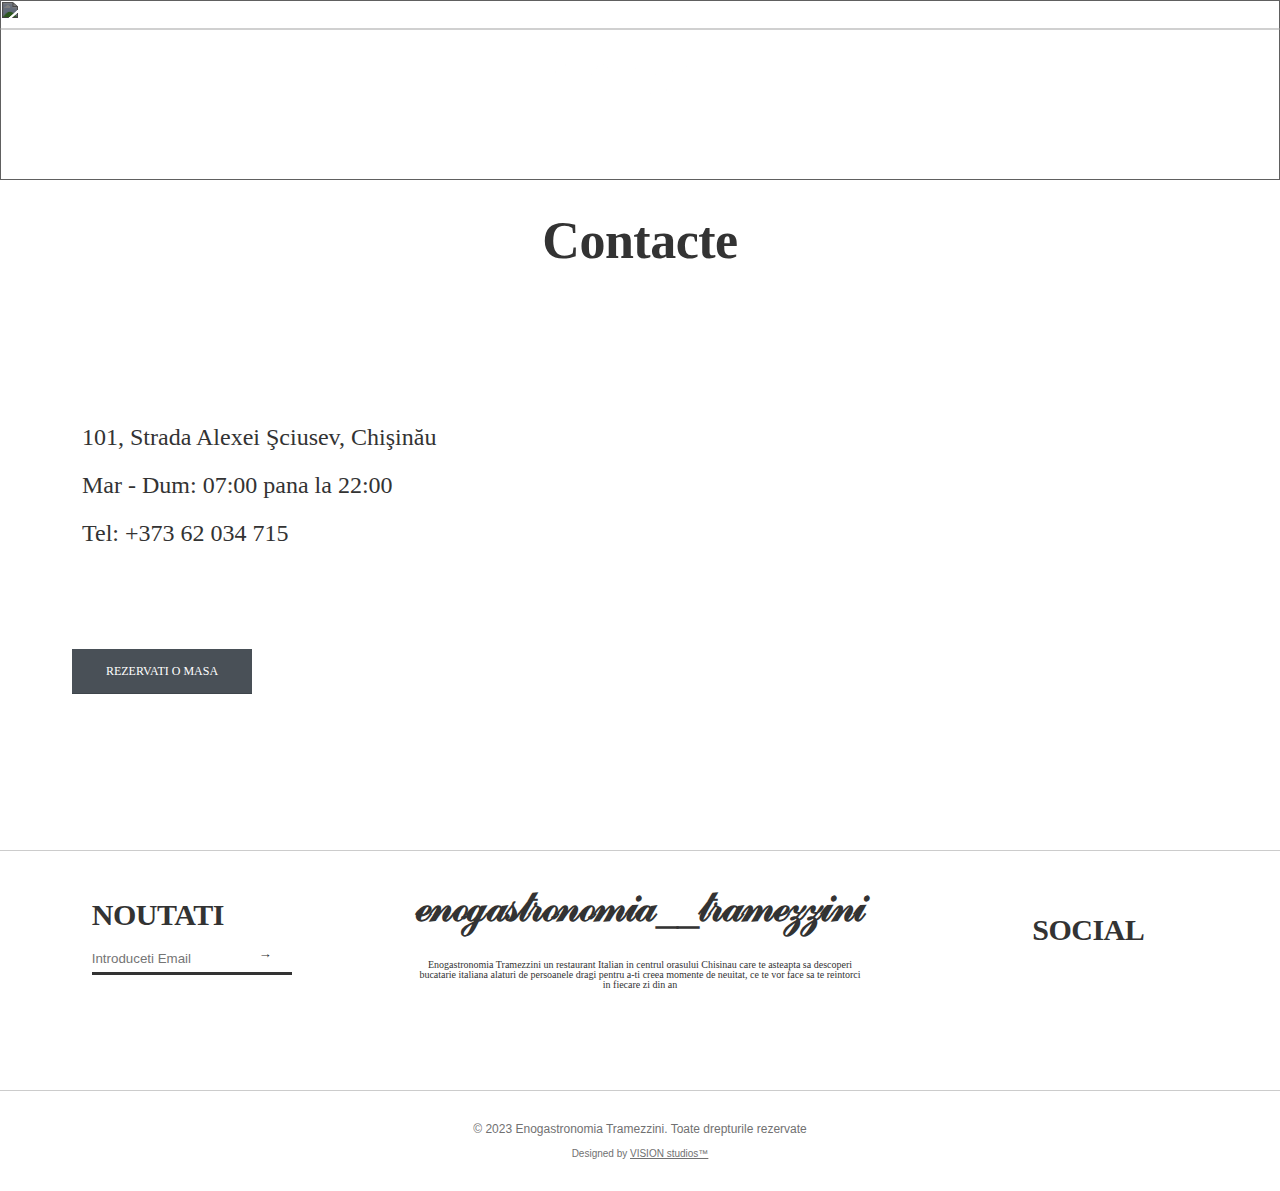
==== commit 14996e0d: "Add files via upload" ====
--- a/page/contacte.html
+++ b/page/contacte.html
@@ -8,6 +8,15 @@
     <link rel="stylesheet" href="/css/general.css" />
     <link rel="stylesheet" href="/css/style-contacte.css" />
     <link rel="stylesheet" href="/css/queries.css" />
+    <link rel="shortcut icon" href="img/web-logo.png" type="x-icon">
+    <meta name="description" content="Enogastronomia Tramezzini un restaurant Italian in centrul orasului Chisinau care te asteapta sa 
+    descoperi bucatarie italiana alaturi de persoanele dragi pentru a-ti creea momente de neuitat, ce te vor face sa te reintorci in fiecare zi din an">
+    <meta property="og:title" content="Tramezzini">
+    <meta property="og:type" content="website">
+    <meta property="og:image" content="/img/newsteller-img.webp">
+    <meta property="og:url" content="https://www.tramezzini.md">
+    <link rel="apple-touch-icon" href="img/web-logo.png" />
+    <link rel="manifest" href="manifest.webmanifest" />
 </head>
 <body>
     <header class="header-container ">
@@ -80,8 +89,8 @@
                     name="mail-outline"
                     class="pre-header-icon"
                   ></ion-icon>
-                  <a href="mailto:enogastronomia-tramezzini@gmail.com"
-                    >enogastronomia-tramezzini@gmail.com</a
+                  <a href="mailto:enogastronomia.tramezzini@gmail.com"
+                    >enogastronomia.tramezzini@gmail.com</a
                   >
                 </div>
             </li>
@@ -133,8 +142,8 @@
                     name="mail-outline"
                     class="pre-header-icon"
                   ></ion-icon>
-                  <a href="mailto:enogastronomia-tramezzini@gmail.com"
-                    >enogastronomia-tramezzini@gmail.com</a
+                  <a href="mailto:enogastronomia.tramezzini@gmail.com"
+                    >enogastronomia.tramezzini@gmail.com</a
                   >
                 </div>
               </div>
@@ -229,15 +238,16 @@
               <div class="news-cell">
                 <div class="container-social">
                   <h2 class="heading-tertiary" id="margin-btm-small">NOUTATI</h2>
-                  <form name="submit-to-google-sheet" class="input-container">
+                  <form  id="contact" onsubmit="return postToGoogle();" class="input-container">
                     <input
                       class="inpt"
                       type="email"
-                      name="Email"
-                      required="required"
+                      name="entry.215857491"
+                      data-name="Email" 
+                      id="Email" 
                       placeholder="Introduceti Email"
                     />
-                    <button type="submit" class="btn-inpt">&rarr;</button>
+                    <button type="submit" id="contact-submit" class="btn-inpt">&rarr;</button>
                     <p class="good"></p>
                   </form>
                 </div>
@@ -267,6 +277,12 @@
             </div>
             </div>
           </footer>
+          <footer class="rights-container">
+            <h4 class="rights-text">&copy; 2023 Enogastronomia Tramezzini. Toate drepturile rezervate</h4>
+            <p >Designed by  <a class="design" href="#">VISION studios&trade;</a></p>
+          </footer>
+      
+          <script src="https://ajax.googleapis.com/ajax/libs/jquery/3.3.1/jquery.min.js"></script>
           <script
             type="module"
             src="https://unpkg.com/ionicons@7.1.0/dist/ionicons/ionicons.esm.js"
--- a/css/style.css
+++ b/css/style.css
@@ -40,7 +40,7 @@
 /* header */
 
 .header-container{
-  z-index: 999;
+  z-index: 1001 ;
   background-color: hwb(0 100% 0% / 0.9);
   position: fixed;
   top: 0;
@@ -174,14 +174,14 @@
   color: #5f5f5f;
 }
 
-.overlay {
+.overlay , .overlay-2{
   position: fixed;
   top: 0;
   left: 0;
   width: 100%;
   height: 100%;
   background-color: rgba(0, 0, 0, 0.3);
-  z-index: 10;
+  z-index: 900;
   transition: all 0.3s ;
   opacity: 0;
   pointer-events: none;
@@ -191,11 +191,13 @@
 }
 
 
+
+
 .show-overlay{
   opacity: 1;
   pointer-events: auto;
   visibility: visible;
-  z-index: 5;
+  z-index: 1000;
 }
 
 
@@ -1551,7 +1553,7 @@
   background-color: #ffffff;
 }
 
-.good, .bad  {
+.good{
   color: #000;
   font-size: 10px;
   width: 225px;
@@ -1599,6 +1601,128 @@
 }
 
 
+/* Newsletter */
+
+.newsletter{
+  position: fixed;
+  left: 50%;
+  top: 50%;
+  transform: translate(-50%,-50%);
+  width: 80%;
+  height: 50rem;
+  display: none;
+  grid-template-columns: 60% 40%;
+  z-index: 9999;
+  background-color: #fff;
+  border-radius: 12px;
+  box-shadow: 0 1.2rem 2.4rem rgba(0, 0, 0, 0.33);
+  opacity: 0;
+  transition: opacity 0.3s ease;
+}
+
+.newsletter-appear{
+display: grid;
+opacity: 1;
+}
+
+
+
+.newsletter-img-container{
+width: 100%;
+height: 100%;
+position: relative;
+}
+
+
+.newsletter-img{
+  width: 100%;
+  height: 100%;
+  display: block;
+  object-fit: cover;
+  object-position: 20% 80% ;
+  border-top-right-radius: 12px;
+  border-bottom-right-radius: 12px;
+  filter: brightness(0.7);
+}
+
+
+.newsletter-btn-close{
+  position: absolute;
+  right: 1.5rem;
+  top: 1.5rem;
+  z-index: 9999;
+  background: #fff;
+  border: none;
+  border-radius: 50%;
+  width: 3.2rem;
+  height: 3.2rem;
+  display: flex;
+  justify-content: center;
+  align-items: center;
+}
+
+
+
+.newsletter-text-container{
+  display: flex;
+  flex-direction: column;
+  justify-content: center;
+  padding: 3.2rem;
+  align-items: start;
+  font-family: 'Montserrat', sans-serif;
+
+}
+
+.newsletter-text-container .heading-secondary{
+  margin-bottom: 4rem;
+}
+
+
+
+.newsletter-text{
+  font-size: 1.6rem;
+  color: #555;
+  margin-bottom: 2.4rem;
+}
+
+.newsletter-text-container label{
+  font-size: 1.4rem;
+  color: #333;
+  margin-bottom: 1rem;
+}
+
+.newsletter-text-container input{
+padding: 1rem 1.2rem;
+font-size: 1.4rem;
+width: 30rem;
+margin-bottom: 2rem;
+}
+
+.newsletter-text-container form{
+display: flex;
+flex-direction: column;
+}
+
+.newsletter-btn {
+  font-size: 1.4rem;
+  color: #fff;
+  padding: 1rem 2rem;
+  text-decoration: none;
+  background-color: #495057;
+  border: 1px solid #495057;
+  transition: all 0.4s ease;
+  width: 15rem;
+}
+
+.newsletter-btn:hover{
+  background-color: #49505700;
+  color: #495057;
+}
+
+
+
+
+
 
 
 /* *********************************** */
--- a/css/queries.css
+++ b/css/queries.css
@@ -302,6 +302,18 @@
       @keyframes line-appear-2{
         0%{  height: 0;} 100%{ height: 79%;}
       }
+
+      .newsletter-text-container .heading-secondary{
+        font-size: 3.2rem;
+      }
+
+      .newsletter-text{
+        font-size: 1.4rem;
+      }
+
+      .newsletter-text-container .inpt{
+        width: 20rem;
+      }
 }
 
 
@@ -454,6 +466,26 @@
       .cuvantul-bucatarului-img-container img {
         width: 90%;
       }
+
+      .newsletter{
+        grid-template-columns: 1fr;
+        height: 69rem;
+      }
+      .newsletter-img-container{
+        grid-row: 1/2;
+      }
+
+      .newsletter-img{
+        border-top-right-radius: 12px;
+        border-top-left-radius: 12px;
+        border-bottom-right-radius: 0;
+      }
+
+      .newsletter-text-container .heading-secondary{
+        font-size: 2.8rem;
+      }
+
+
 }
 
 
@@ -461,6 +493,11 @@
     @keyframes line-appear-2{
         0%{  height: 0;} 100%{ height: 79%;}
       }
+
+      .newsletter{
+        grid-template-columns: 1fr;
+        height: 65rem;
+      }
 }
 
 @media screen and (max-width: 400px) {
